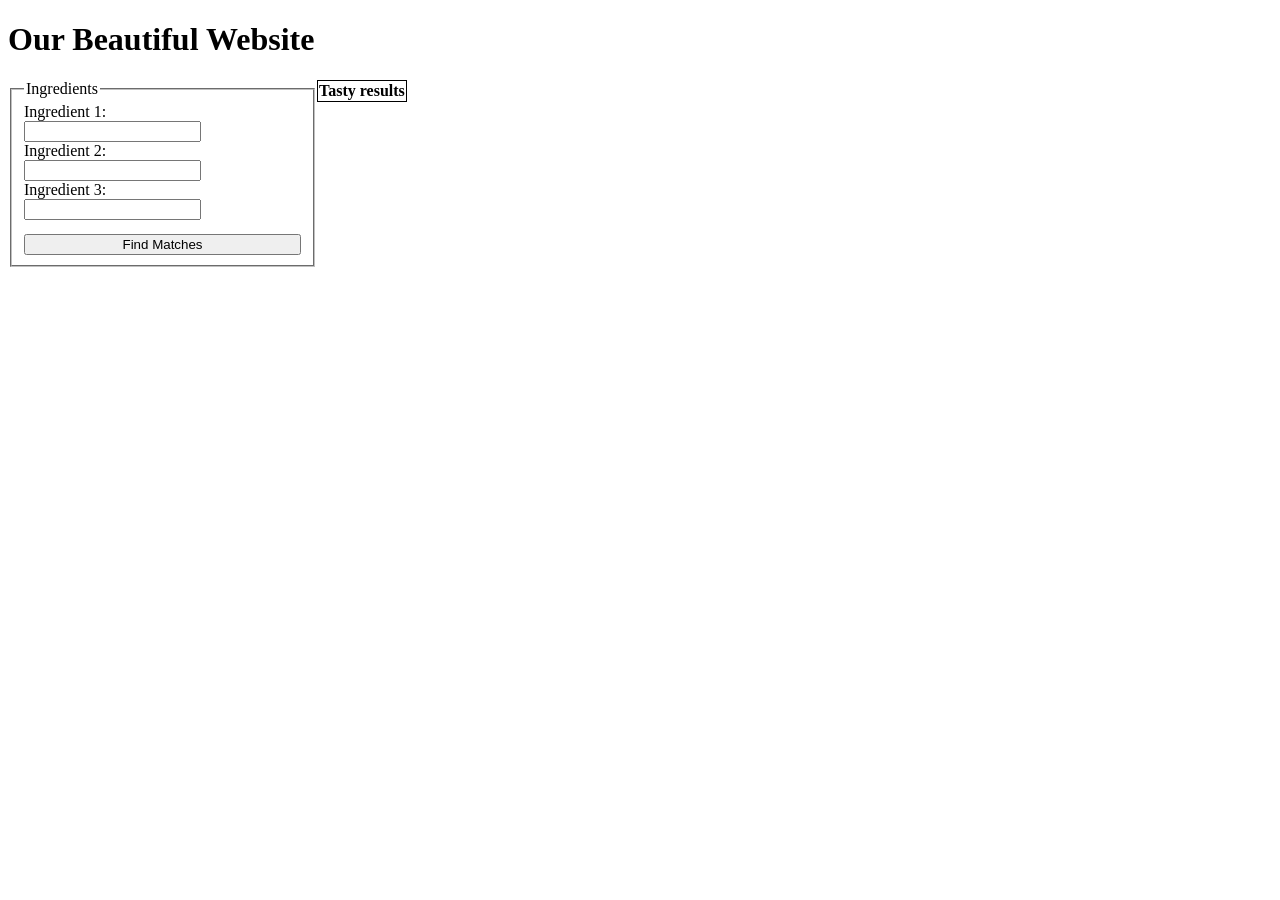
==== html/index.html @ cdf25e08 "Add files via upload" ====
<!DOCTYPE html>
<html>
<head>
	<title>Software Project</title>
	<meta name="description" content="A website for recipes"/>
	<meta charset="utf-8"/>
	<link rel="stylesheet" type="text/css" href="../css/style.css">
</head>
<body>
	<h1>Our Beautiful Website</h1>
	<fieldset class="form">
		<legend>Ingredients</legend>
		<label for="i1">Ingredient 1: </label>
		<input type="text" id="i1"/>
		<label for="i2">Ingredient 2: </label>
		<input type="text" id="i2"/>
		<label for="i3">Ingredient 3: </label>
		<input type="text" id="i3"/>
		<button id="submit" onclick="test()">Find Matches</button>
	</fieldset>
	<table id="results">
		<thead>
			<th>Tasty results</th>
		</thead>
		<tbody>
		</tbody>
	</table>
	<script src="../js/test.js"></script>
</body>
</html>
---- css/style.css ----
.form {
	display: inline-block;
	vertical-align: middle;
	float: left;
}

.form label {
	display: block;
}

#submit {
	width: 100%;
}

#results th {
	font-weight: bold;
	text-align: center;
	border-bottom: thick;
}


table, td {
	border-collapse: collapse;
	border: thin solid black;
}



fieldset button {
	margin-top: 1em;
}
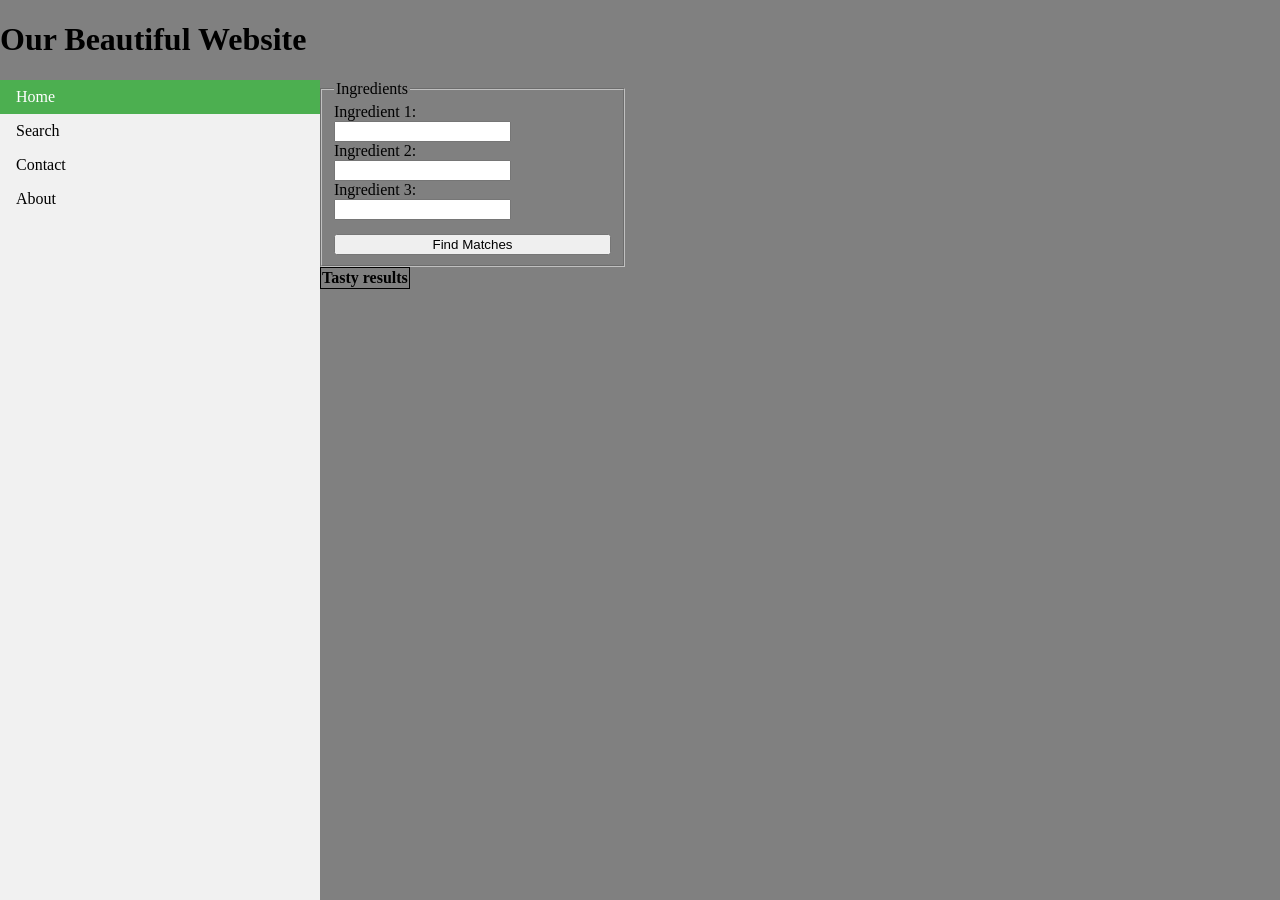
==== commit c3ebaf98: "Added navbar and started search page" ====
--- a/html/index.html
+++ b/html/index.html
@@ -5,26 +5,37 @@
 	<meta name="description" content="A website for recipes"/>
 	<meta charset="utf-8"/>
 	<link rel="stylesheet" type="text/css" href="../css/style.css">
+	<link rel="stylesheet" type="text/css" href="../css/navbar.css">
 </head>
 <body>
 	<h1>Our Beautiful Website</h1>
-	<fieldset class="form">
-		<legend>Ingredients</legend>
-		<label for="i1">Ingredient 1: </label>
-		<input type="text" id="i1"/>
-		<label for="i2">Ingredient 2: </label>
-		<input type="text" id="i2"/>
-		<label for="i3">Ingredient 3: </label>
-		<input type="text" id="i3"/>
-		<button id="submit" onclick="test()">Find Matches</button>
-	</fieldset>
-	<table id="results">
-		<thead>
-			<th>Tasty results</th>
-		</thead>
-		<tbody>
-		</tbody>
-	</table>
+	<ul>
+		<li><a class="active" href="#home">Home</a></li>
+		<li><a href="search.html">Search</a></li>
+		<li><a href="#contact">Contact</a></li>
+		<li><a href="#about">About</a></li>
+	</ul>
+	<div>
+		<fieldset class="form">
+			<legend>Ingredients</legend>
+			<label for="i1">Ingredient 1: </label>
+			<input type="text" id="i1"/>
+			<label for="i2">Ingredient 2: </label>
+			<input type="text" id="i2"/>
+			<label for="i3">Ingredient 3: </label>
+			<input type="text" id="i3"/>
+			<button id="submit" onclick="test()">Find Matches</button>
+		</fieldset>
+	</div>
+	<div>
+		<table id="results">
+			<thead>
+				<th>Tasty results</th>
+			</thead>
+			<tbody id="testing">
+			</tbody>
+		</table>
+	</div>
 	<script src="../js/test.js"></script>
 </body>
-</html>+</html>
--- a/css/style.css
+++ b/css/style.css
@@ -1,7 +1,12 @@
+html {
+	background-color: grey;
+}
+
 .form {
 	display: inline-block;
 	vertical-align: middle;
-	float: left;
+	margin: auto;
+
 }
 
 .form label {
@@ -12,20 +17,60 @@
 	width: 100%;
 }
 
-#results th {
+.results th {
 	font-weight: bold;
 	text-align: center;
 	border-bottom: thick;
 }
 
+h1 {
+
+}
 
 table, td {
 	border-collapse: collapse;
 	border: thin solid black;
 }
 
+div {
+	border: thin black;
+	margin: auto;
+	width: 50%;
 
+}
 
 fieldset button {
 	margin-top: 1em;
+}
+
+body {
+  margin: 0;
+}
+
+ul {
+  list-style-type: none;
+  margin: 0;
+  padding: 0;
+  width: 25%;
+  background-color: #f1f1f1;
+  position: fixed;
+  height: 100%;
+  overflow: auto;
+}
+
+li a {
+  display: block;
+  color: #000;
+  padding: 8px 16px;
+  text-decoration: none;
+}
+
+li a.active {
+  background-color: #4CAF50;
+  color: white;
+}
+
+li a:hover:not(.active) {
+  background-color: #555;
+  color: white;
 }
--- a/css/navbar.css
+++ b/css/navbar.css
@@ -0,0 +1,31 @@
+body {
+  margin: 0;
+}
+
+ul {
+  list-style-type: none;
+  margin: 0;
+  padding: 0;
+  width: 25%;
+  background-color: #f1f1f1;
+  position: fixed;
+  height: 100%;
+  overflow: auto;
+}
+
+li a {
+  display: block;
+  color: #000;
+  padding: 8px 16px;
+  text-decoration: none;
+}
+
+li a.active {
+  background-color: #4CAF50;
+  color: white;
+}
+
+li a:hover:not(.active) {
+  background-color: #555;
+  color: white;
+}
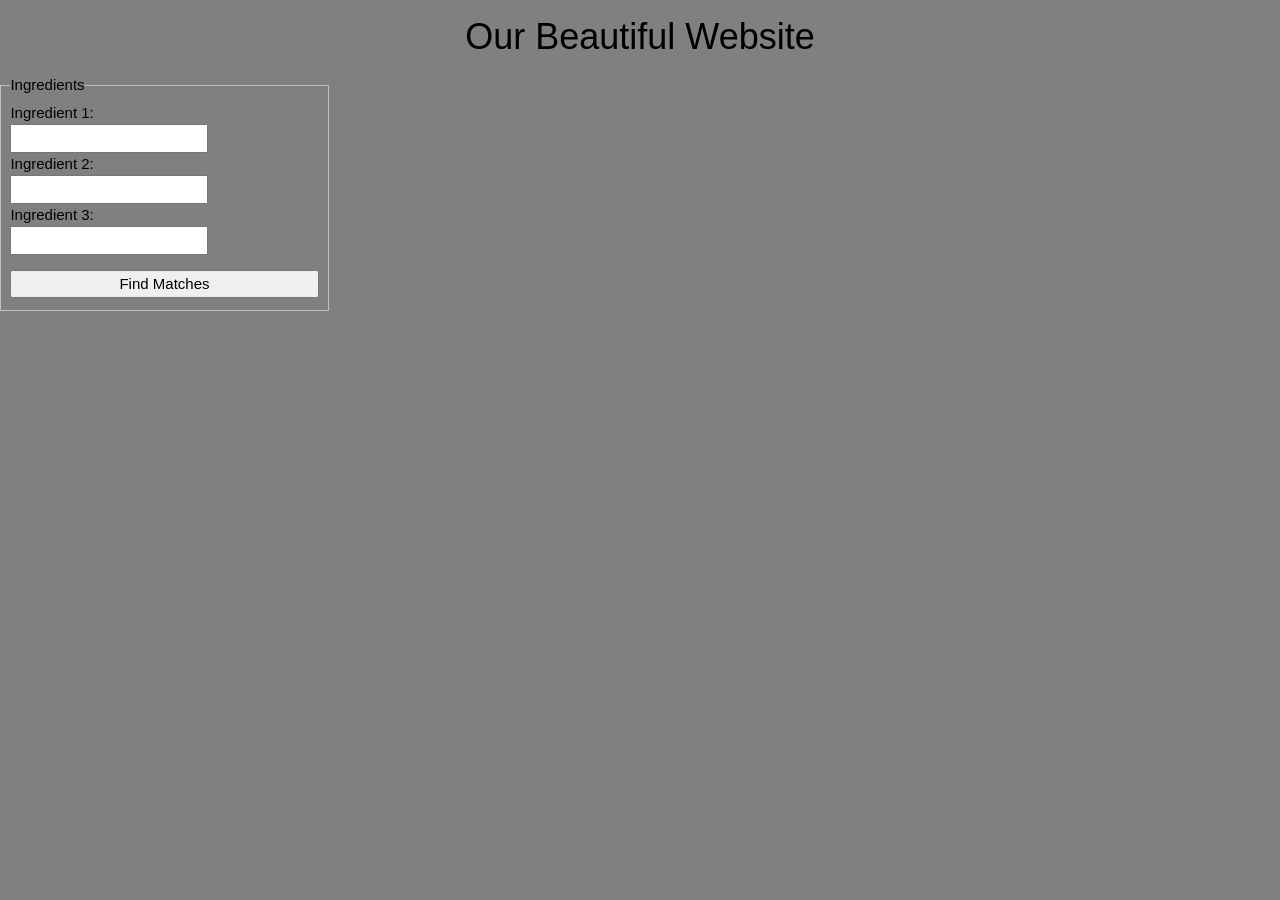
==== commit c1d5046e: "Resource display test of concept" ====
--- a/html/index.html
+++ b/html/index.html
@@ -5,36 +5,23 @@
 	<meta name="description" content="A website for recipes"/>
 	<meta charset="utf-8"/>
 	<link rel="stylesheet" type="text/css" href="../css/style.css">
-	<link rel="stylesheet" type="text/css" href="../css/navbar.css">
+	<link rel="stylesheet" href="https://www.w3schools.com/w3css/4/w3.css">
+	<link rel="stylesheet" href="https://fonts.googleapis.com/css?family=Raleway">
 </head>
+
 <body>
 	<h1>Our Beautiful Website</h1>
-	<ul>
-		<li><a class="active" href="#home">Home</a></li>
-		<li><a href="search.html">Search</a></li>
-		<li><a href="#contact">Contact</a></li>
-		<li><a href="#about">About</a></li>
-	</ul>
-	<div>
-		<fieldset class="form">
-			<legend>Ingredients</legend>
-			<label for="i1">Ingredient 1: </label>
-			<input type="text" id="i1"/>
-			<label for="i2">Ingredient 2: </label>
-			<input type="text" id="i2"/>
-			<label for="i3">Ingredient 3: </label>
-			<input type="text" id="i3"/>
-			<button id="submit" onclick="test()">Find Matches</button>
-		</fieldset>
-	</div>
-	<div>
-		<table id="results">
-			<thead>
-				<th>Tasty results</th>
-			</thead>
-			<tbody id="testing">
-			</tbody>
-		</table>
+	<fieldset class="form">
+		<legend>Ingredients</legend>
+		<label for="i1">Ingredient 1: </label>
+		<input type="text" id="i1"/>
+		<label for="i2">Ingredient 2: </label>
+		<input type="text" id="i2"/>
+		<label for="i3">Ingredient 3: </label>
+		<input type="text" id="i3"/>
+		<button id="submit" onclick="test()">Find Matches</button>
+	</fieldset>
+	<div id = "results">
 	</div>
 	<script src="../js/test.js"></script>
 </body>
--- a/css/style.css
+++ b/css/style.css
@@ -9,13 +9,9 @@
 
 }
 
-.form label {
-	display: block;
-}
+.form label { display: block; }
 
-#submit {
-	width: 100%;
-}
+#submit { width: 100%; }
 
 .results th {
 	font-weight: bold;
@@ -24,7 +20,7 @@
 }
 
 h1 {
-
+	text-align: center;
 }
 
 table, td {
@@ -42,35 +38,3 @@
 fieldset button {
 	margin-top: 1em;
 }
-
-body {
-  margin: 0;
-}
-
-ul {
-  list-style-type: none;
-  margin: 0;
-  padding: 0;
-  width: 25%;
-  background-color: #f1f1f1;
-  position: fixed;
-  height: 100%;
-  overflow: auto;
-}
-
-li a {
-  display: block;
-  color: #000;
-  padding: 8px 16px;
-  text-decoration: none;
-}
-
-li a.active {
-  background-color: #4CAF50;
-  color: white;
-}
-
-li a:hover:not(.active) {
-  background-color: #555;
-  color: white;
-}
